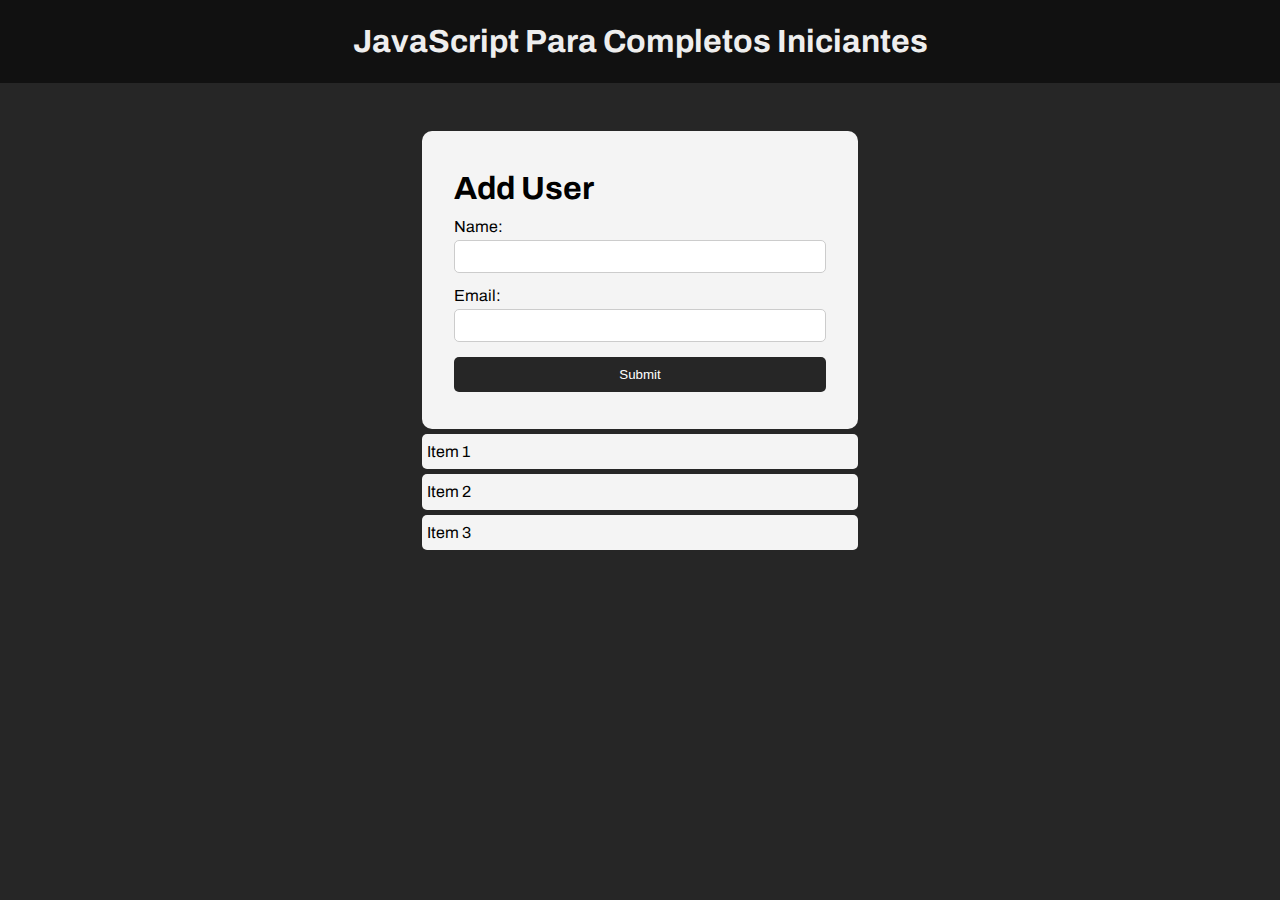
==== index2.html @ 06f8571d "style" ====
<!DOCTYPE html>
<html lang="en">
  <head>
    <meta charset="UTF-8" />
    <meta name="viewport" content="width=device-width, initial-scale=1.0" />
    <meta http-equiv="X-UA-Compatible" content="ie=edge" />
    <title>JS Para Completos Iniciantes</title>

    <link rel="preconnect" href="https://fonts.googleapis.com" />
    <link rel="preconnect" href="https://fonts.gstatic.com" crossorigin />
    <link
      href="https://fonts.googleapis.com/css2?family=Archivo:wght@400;500&display=swap"
      rel="stylesheet"
    />

    <link rel="stylesheet" href="styles.css" />
  </head>
  <body>
    <header>
      <h1>JavaScript Para Completos Iniciantes</h1>
    </header>

    <section class="container">
      <form id="my-form">
        <h1 id="add-user">Add User</h1>
        <div class="msg"></div>
        <div>
          <label for="name">Name:</label>
          <input type="text" id="name" />
        </div>
        <div>
          <label for="email">Email:</label>
          <input type="text" id="email" />
        </div>
        <input id="submit-button" class="btn" type="submit" value="Submit" />
      </form>

      <ul id="users"></ul>

      <ul class="items">
        <li class="item">Item 1</li>
        <li class="item">Item 2</li>
        <li class="item">Item 3</li> 
      </ul>
    </section>

    <script src="DOM.js"></script>
  </body>
</html>
---- styles.css ----
*  {
    margin: 0;
    padding: 0;
    box-sizing: border-box;
}

body {
    font-family: 'Archivo', Arial, Helvetica, sans-serif;
    line-height: 1.6;
    background: #262626;
}

ul {
    list-style: none;
}

ul li {
    padding: 5px;
    background: #f4f4f4;
    margin: 5px 0;
    border-radius:  5px;
}

header {
    background: #111;
    color: #eee;
    padding: 1rem;
    text-align: center;
}

.container {
    margin: auto;
    width: 500px;
    overflow: auto;
    padding: 3rem 2rem;
}

#my-form {
    padding: 2rem;
    background: #f4f4f4;
    border-radius: 10px;
}

#my-form label {
    display: block;
}

#my-form input[type="text"] {
    width: 100%;
    padding: 8px;
    margin-bottom: 10px;
    border-radius: 5px;
    border: 1px solid #ccc;
}

.btn {
    display: block;
    width: 100%;
    padding: 10px 15px;
    border: 0;
    background: #262626;
    color: #fff;
    border-radius: 5px;
    margin: 5px 0;
}

.btn:hover {
    background: #444;
}

.bg-dark {
    background: #333;
    color: #fff;
}

.error {
    background: orangered;
    color: #fff;
    padding: 5px;
    margin: 5px;
}
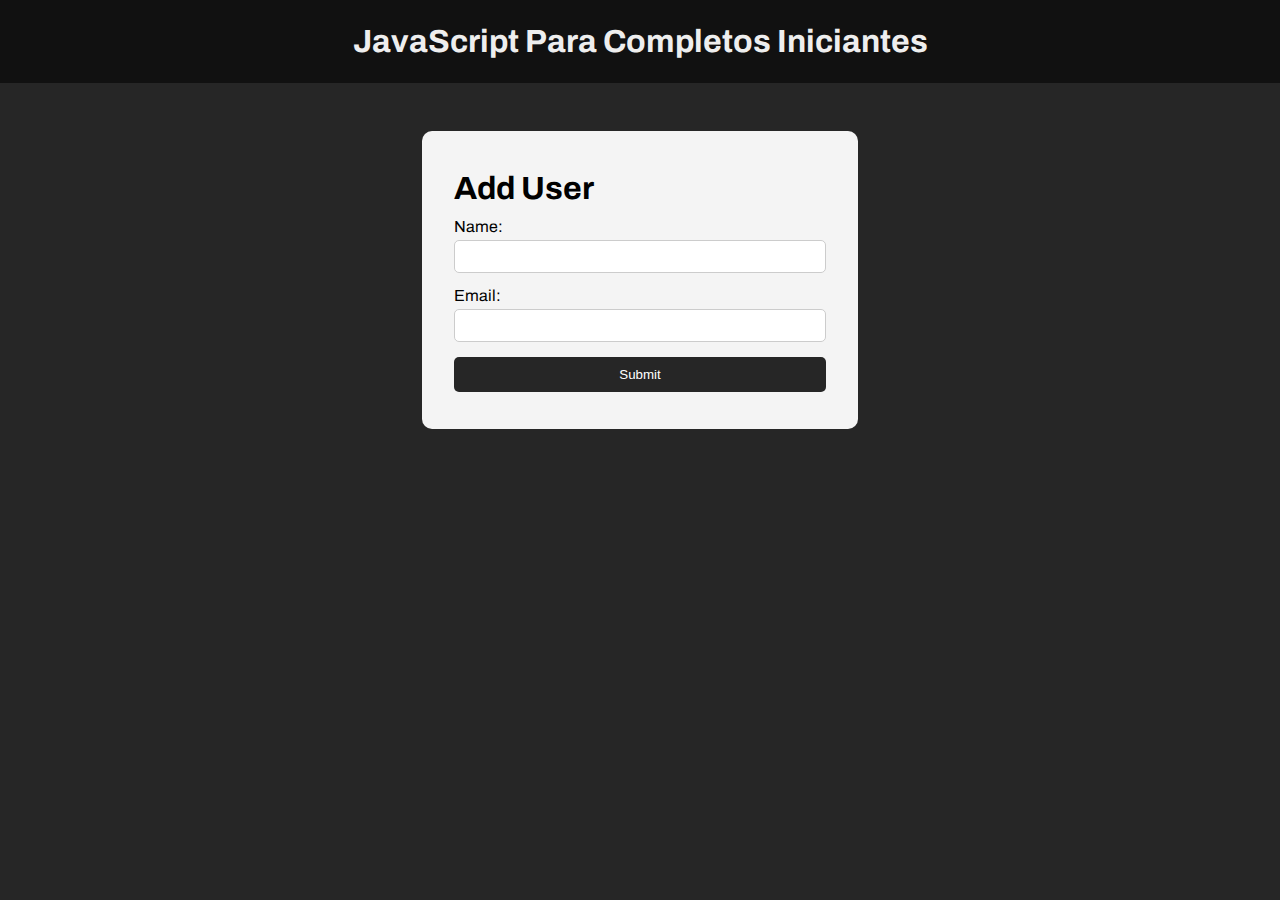
==== commit 14e2a31b: "remove" ====
--- a/index2.html
+++ b/index2.html
@@ -44,6 +44,6 @@
       </ul>
     </section>
 
-    <script src="DOM.js"></script>
+    <script src="ManipulatingDOM.js"></script>
   </body>
 </html>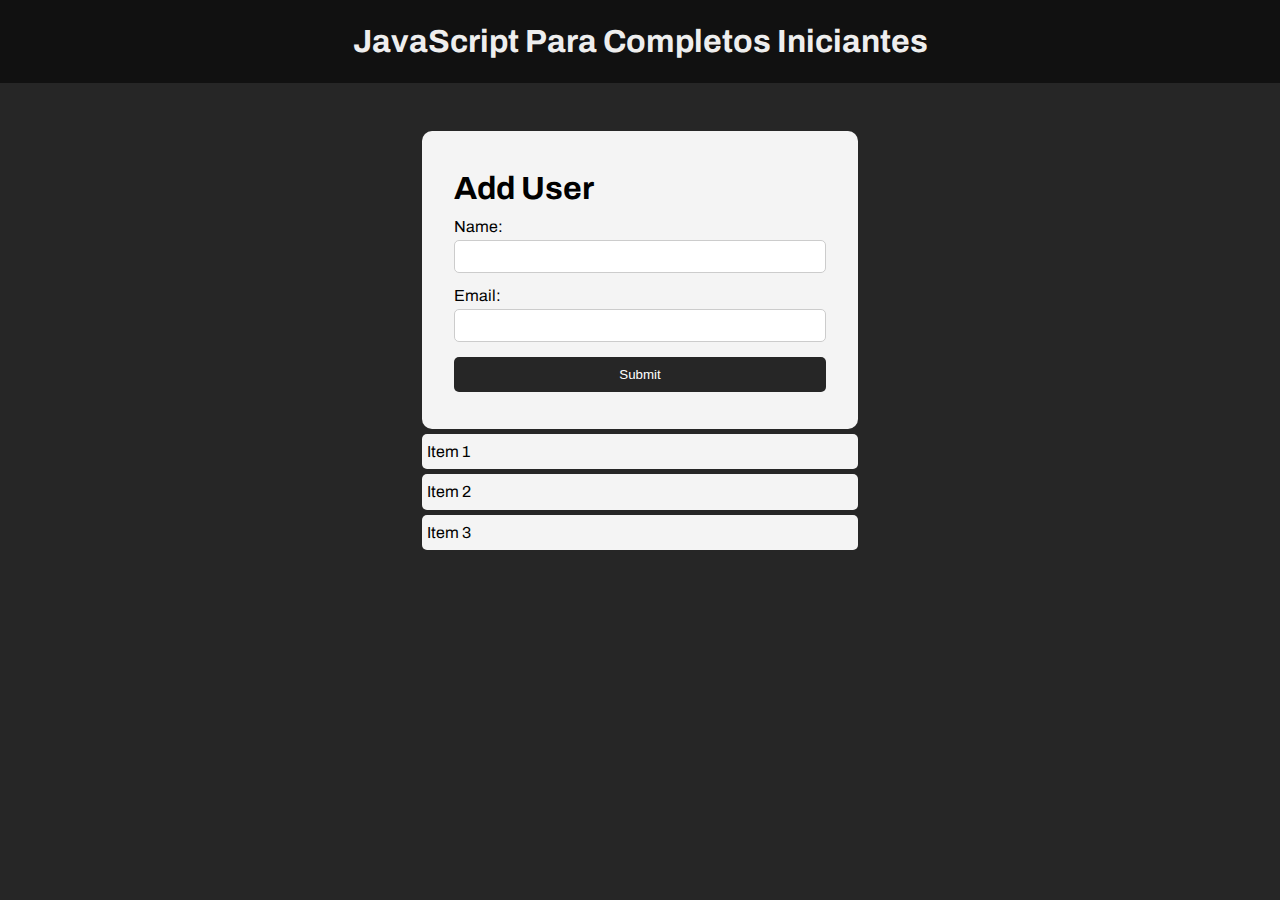
==== commit 82ff2306: "send" ====
--- a/index2.html
+++ b/index2.html
@@ -44,6 +44,6 @@
       </ul>
     </section>
 
-    <script src="ManipulatingDOM.js"></script>
+    <script src="Events.js"></script>
   </body>
 </html>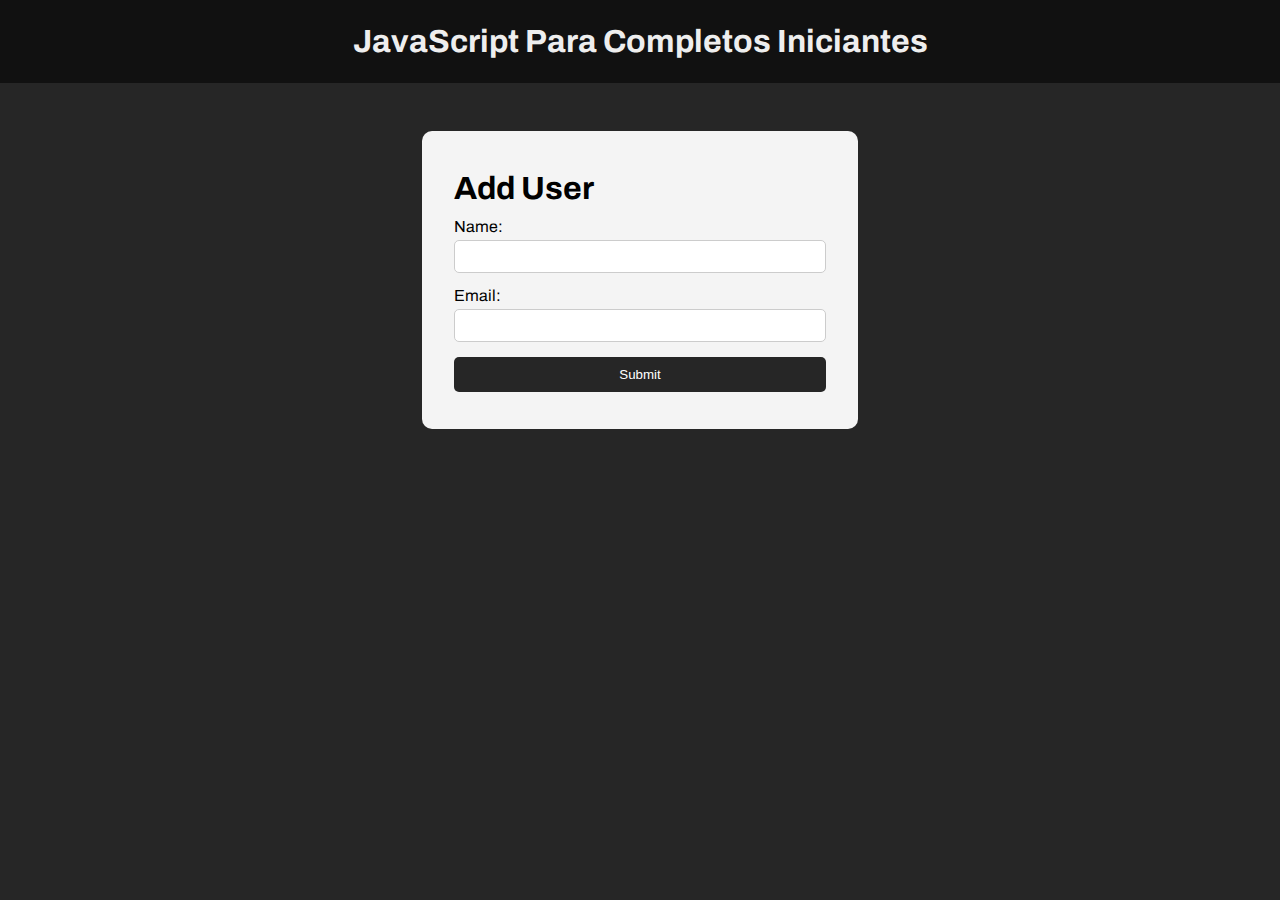
==== commit 847dac81: "error" ====
--- a/index2.html
+++ b/index2.html
@@ -37,13 +37,13 @@
 
       <ul id="users"></ul>
 
-      <ul class="items">
+      <!-- <ul class="items">
         <li class="item">Item 1</li>
         <li class="item">Item 2</li>
         <li class="item">Item 3</li> 
-      </ul>
+      </ul> -->
     </section>
 
-    <script src="Events.js"></script>
+    <script src="Form.js"></script>
   </body>
 </html>--- a/styles.css
+++ b/styles.css
@@ -78,4 +78,5 @@
     color: #fff;
     padding: 5px;
     margin: 5px;
+    border-radius: 5px;
 }